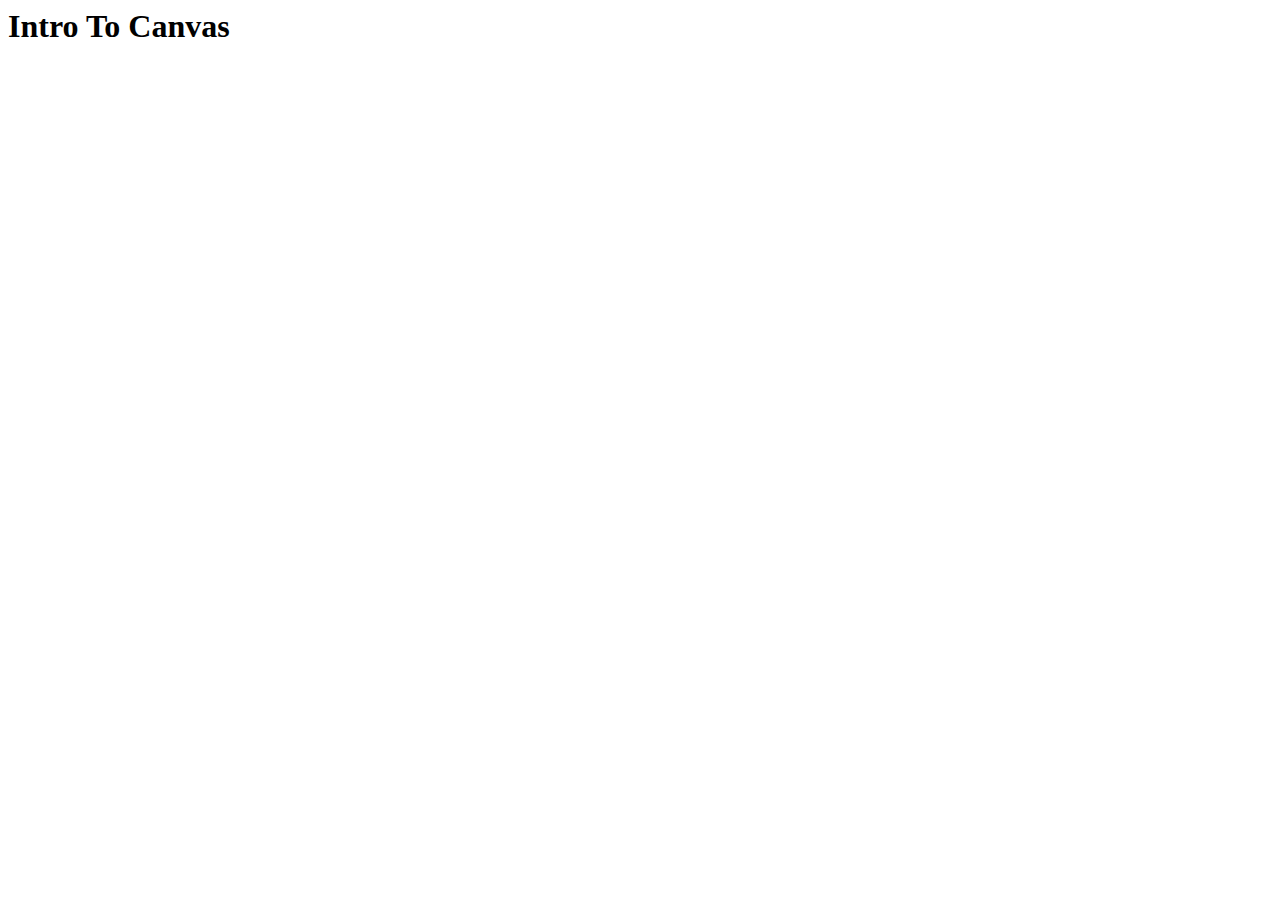
==== index.html @ 2a57de7e "Updated index.html to include JS and CSS folders" ====
<html>
  <head>
    <title>Introduction To Canvas</title>
    <link rel="stylesheet" type="text/css" href="css/style.css">
  </head>
  <body>
    <h1>Intro To Canvas</h1>
    <canvas id="intro" width="150" height="150"></canvas>
    <script src="js/canvs.js"></script>
  </body>
</html>
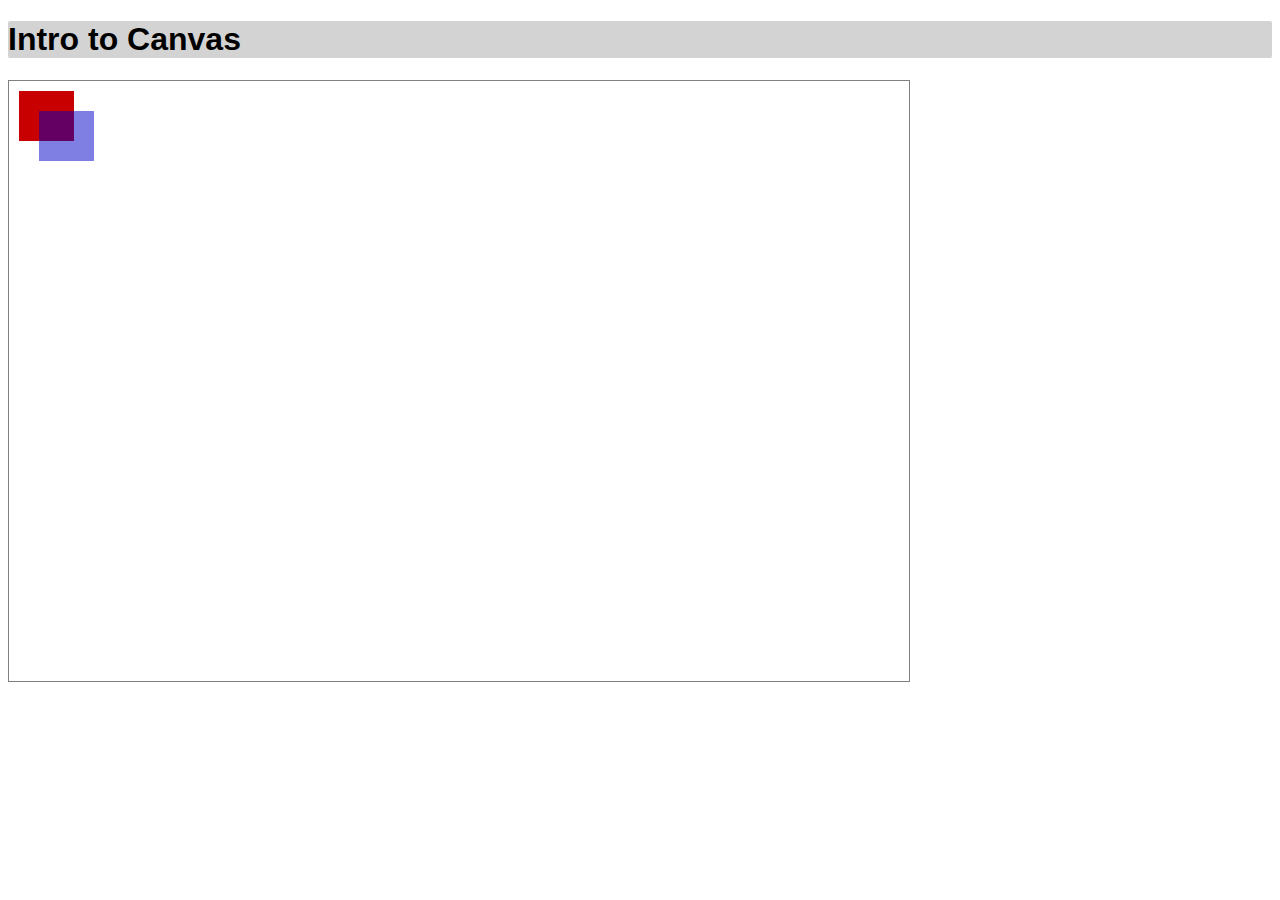
==== commit 4ac7e1d8: "making it work" ====
--- a/index.html
+++ b/index.html
@@ -1,11 +1,14 @@
-<html>
+<!DOCTYPE html>
   <head>
     <title>Introduction To Canvas</title>
     <link rel="stylesheet" type="text/css" href="css/style.css">
+    <link href='http://fonts.googleapis.com/css?family=Roboto+Condensed' rel='stylesheet' type='text/css'>
   </head>
-  <body>
-    <h1>Intro To Canvas</h1>
-    <canvas id="intro" width="150" height="150"></canvas>
-    <script src="js/canvs.js"></script>
+  <body onload="draw();">
+    <header>
+      <h1>Intro to Canvas</h1>
+    </header>
+    <canvas id="intro" width=900 height=600></canvas>
+    <script src="js/canvas.js"></script>
   </body>
 </html>
--- a/css/style.css
+++ b/css/style.css
@@ -0,0 +1,13 @@
+
+header {
+  background-color: LightGray;
+  border-radius: 2px;
+}
+
+h1 {
+  font-family: 'Roboto Condesed', sans-serif;
+}
+
+#intro {
+  border: 1px solid gray;
+}
